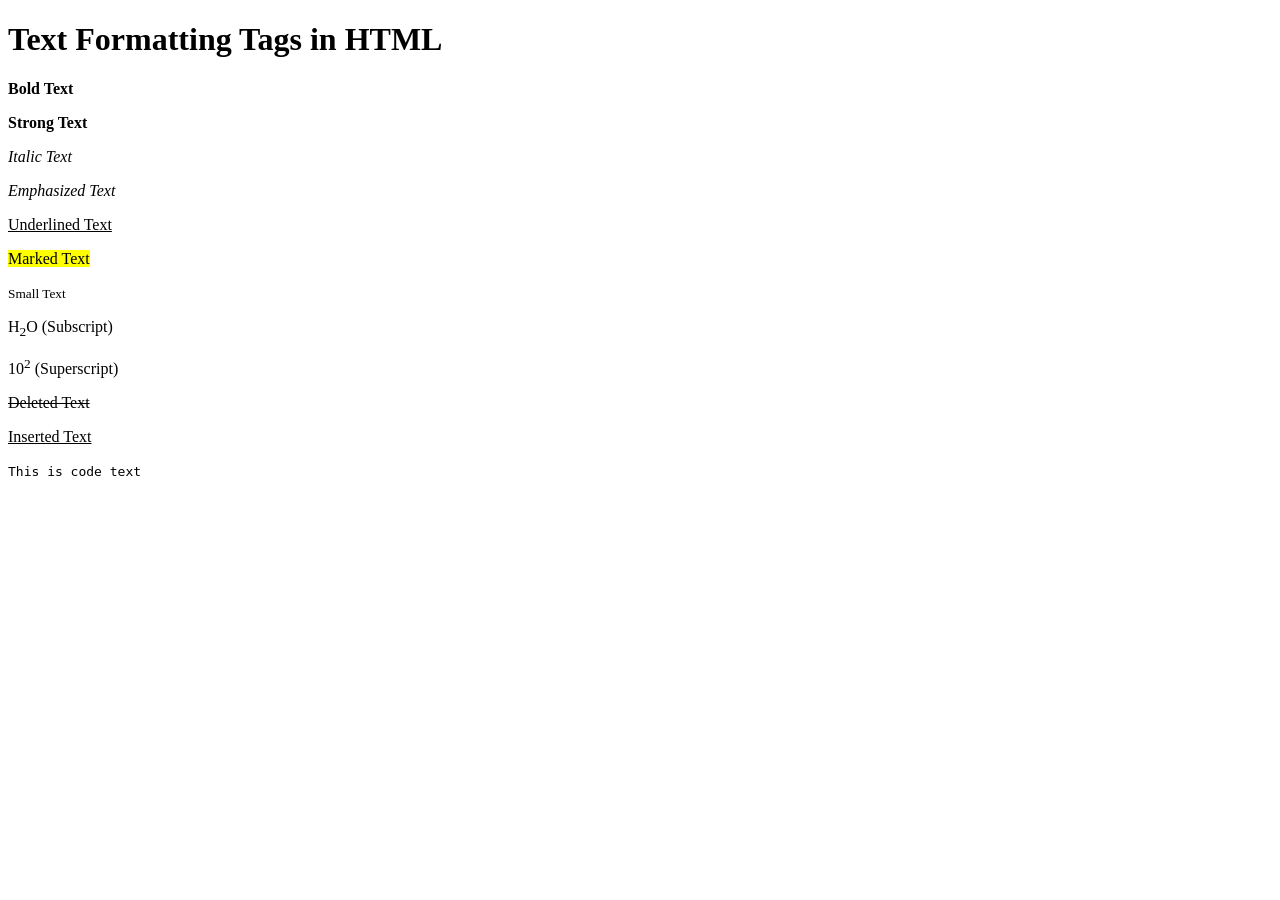
==== EXP3.html @ c2804387 "web dev" ====
<!DOCTYPE html>
<html>
<head>
    <title>Experiment 3 - Text Formatting Tags</title>
</head>
<body>

    <h1>Text Formatting Tags in HTML</h1>

    <p><b>Bold Text</b></p>
    <p><strong>Strong Text</strong></p>

    <p><i>Italic Text</i></p>
    <p><em>Emphasized Text</em></p>

    <p><u>Underlined Text</u></p>

    <p><mark>Marked Text</mark></p>

    <p><small>Small Text</small></p>

    <p>H<sub>2</sub>O (Subscript)</p>
    <p>10<sup>2</sup> (Superscript)</p>

    <p><del>Deleted Text</del></p>
    <p><ins>Inserted Text</ins></p>

    <p><code>This is code text</code></p>

</body>
</html>
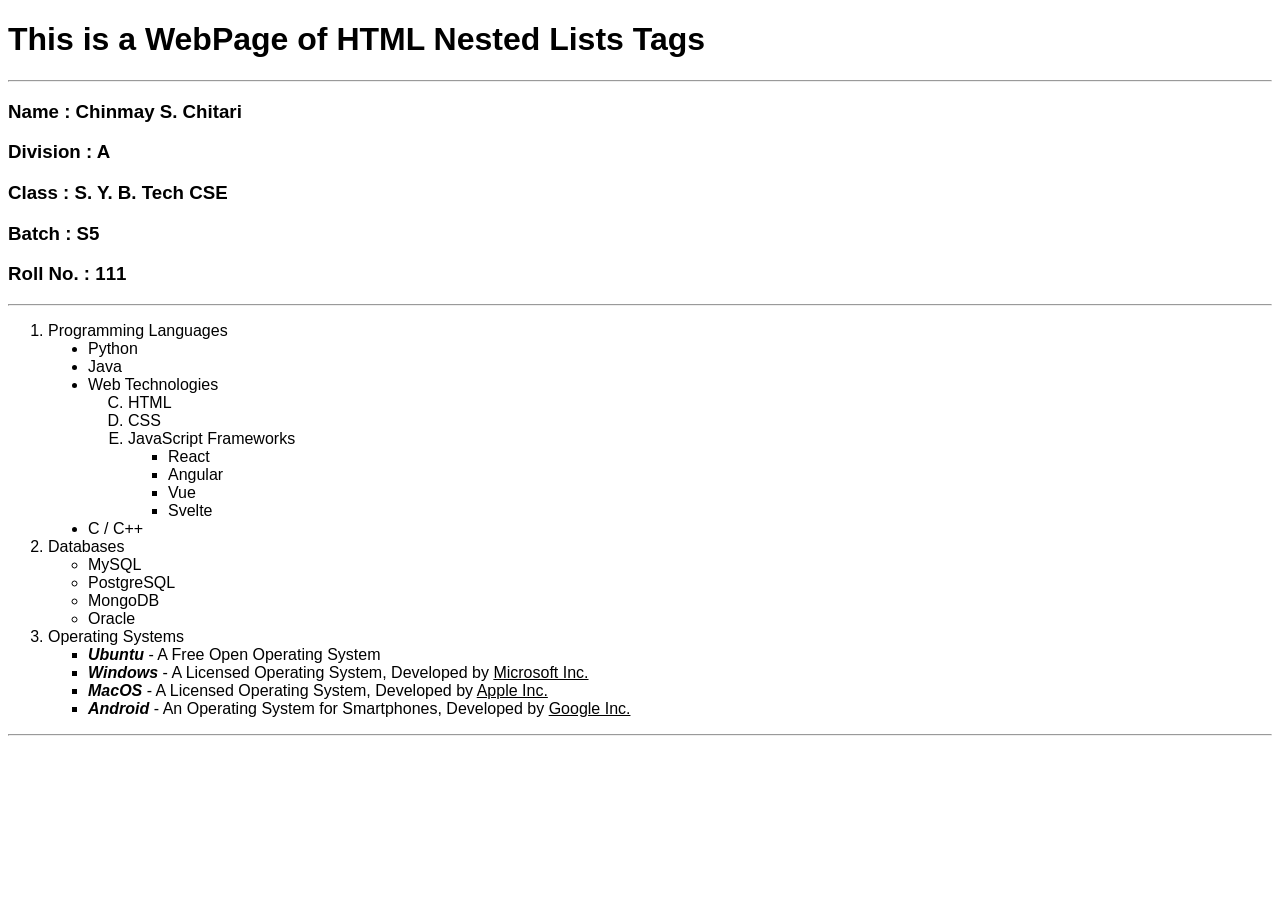
==== commit fd881084: "web dev" ====
--- a/EXP3.html
+++ b/EXP3.html
@@ -1,32 +1,62 @@
+<!DOCTYPE html>
+<html lang="en">
 
-<!DOCTYPE html>
-<html>
 <head>
-    <title>Experiment 3 - Text Formatting Tags</title>
+    <meta charset="UTF-8">
+    <title>Complex Nested Lists</title>
 </head>
-<body>
 
-    <h1>Text Formatting Tags in HTML</h1>
+<body style="font-family:Arial;">
+    <h1>This is a WebPage of HTML Nested Lists Tags</h1>
+    <hr>
+    <h3>Name : Chinmay S. Chitari</h3>
+    <h3>Division : A</h3>
+    <h3>Class : S. Y. B. Tech CSE</h3>
+    <h3>Batch : S5</h3>
+    <h3>Roll No. : 111</h3>
+    <hr>
+    <ol type="1" start="1" id="mainOL" class="list main-ol" title="Main Ordered List">
+        <li>Programming Languages
+            <ul type="disc" start="1" id="ul1" class="list ul-1" title="UL inside OL">
+                <li>Python</li>
+                <li>Java</li>
+                <li>Web Technologies
+                    <ol type="A" start="3" id="ol2" class="list ol-2" title="OL inside UL">
+                        <li>HTML</li>
+                        <li>CSS</li>
+                        <li>JavaScript Frameworks
+                            <ul type="square" start="5" id="ul2" class="list ul-2" title="UL inside OL inside UL">
+                                <li>React</li>
+                                <li>Angular</li>
+                                <li>Vue</li>
+                                <li>Svelte</li>
+                            </ul>
+                        </li>
+                    </ol>
+                </li>
+                <li>C / C++</li>
+            </ul>
+        </li>
 
-    <p><b>Bold Text</b></p>
-    <p><strong>Strong Text</strong></p>
+        <li>Databases
+            <ul type="circle" start="2" id="ul3" class="list ul-3" title="Database List">
+                <li>MySQL</li>
+                <li>PostgreSQL</li>
+                <li>MongoDB</li>
+                <li>Oracle</li>
+            </ul>
+        </li>
 
-    <p><i>Italic Text</i></p>
-    <p><em>Emphasized Text</em></p>
-
-    <p><u>Underlined Text</u></p>
-
-    <p><mark>Marked Text</mark></p>
-
-    <p><small>Small Text</small></p>
-
-    <p>H<sub>2</sub>O (Subscript)</p>
-    <p>10<sup>2</sup> (Superscript)</p>
-
-    <p><del>Deleted Text</del></p>
-    <p><ins>Inserted Text</ins></p>
-
-    <p><code>This is code text</code></p>
+        <li>Operating Systems</li>
+        <ul type="square">
+            <li><b><i>Ubuntu</i></b> - A Free Open Operating System</li>
+            <li><b><i>Windows</i></b> - A Licensed Operating System, Developed by <u>Microsoft Inc.</u></li>
+            <li><b><i>MacOS</i></b> - A Licensed Operating System, Developed by <u>Apple Inc.</u></li>
+            <li><b><i>Android</i></b> - An Operating System for Smartphones, Developed by <u>Google Inc.</u></li>
+        </ul>
+    </ol>
+    <hr>
 
 </body>
+
 </html>
